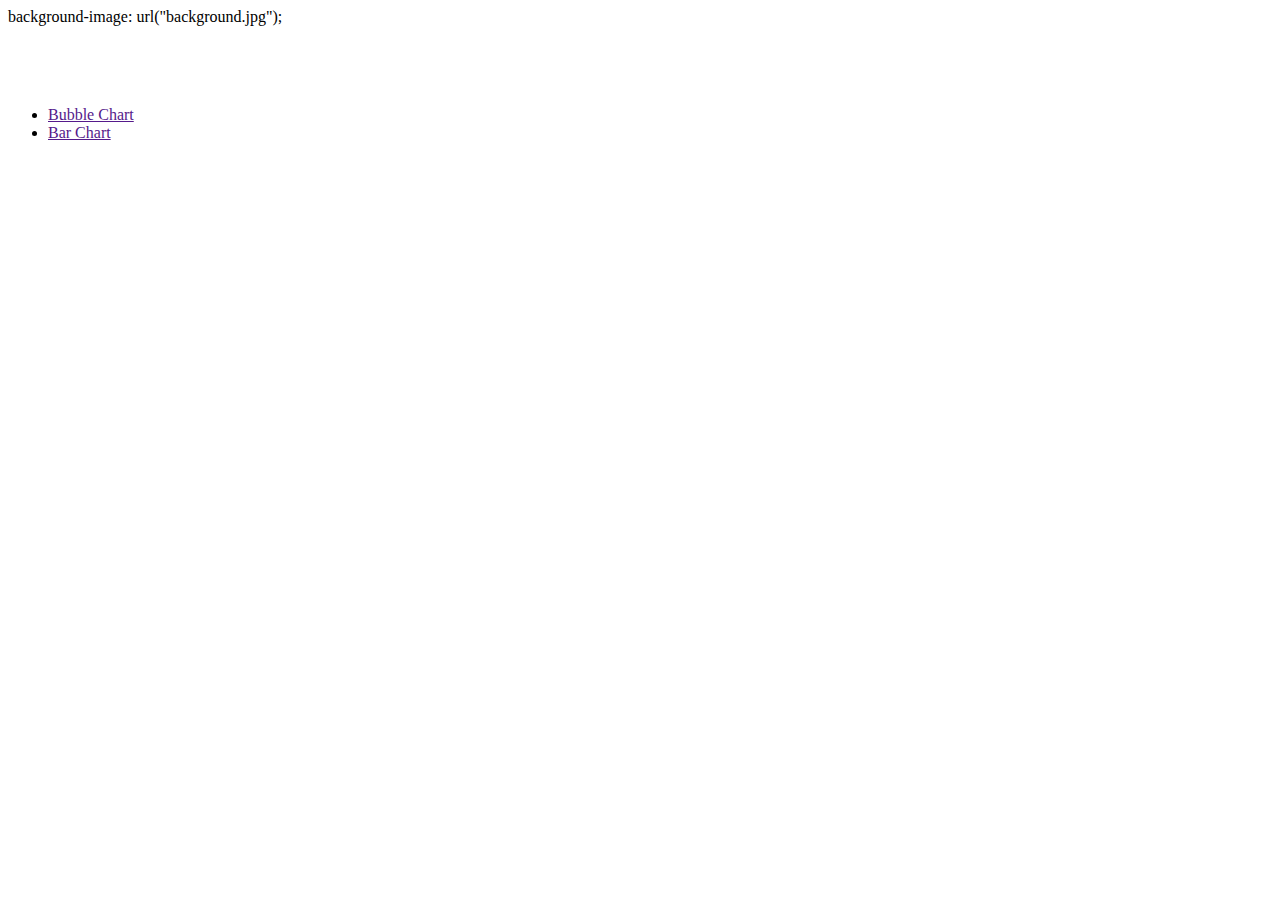
==== Challenge/newtest.html @ 1078c996 "adding challenge files" ====
background-image: url("background.jpg"); 

<div class="jumbotron" >
    <div class="row">
              <h1 class="display-6" style= "color: white ; font: 60 px Tahoma">Belly Button Biodiversity Dashboard</h1>

              <body class="bg-dark">
                <div class= "wrapper"> 
              <div id="navbar">
                <ul>
                  <li><a class="navbar-brand" href="">Bubble Chart</a> </li>
                  <li><a class="navbar-brand" href="">Bar Chart</a> </li>
                </ul>
              </div>
              </div>
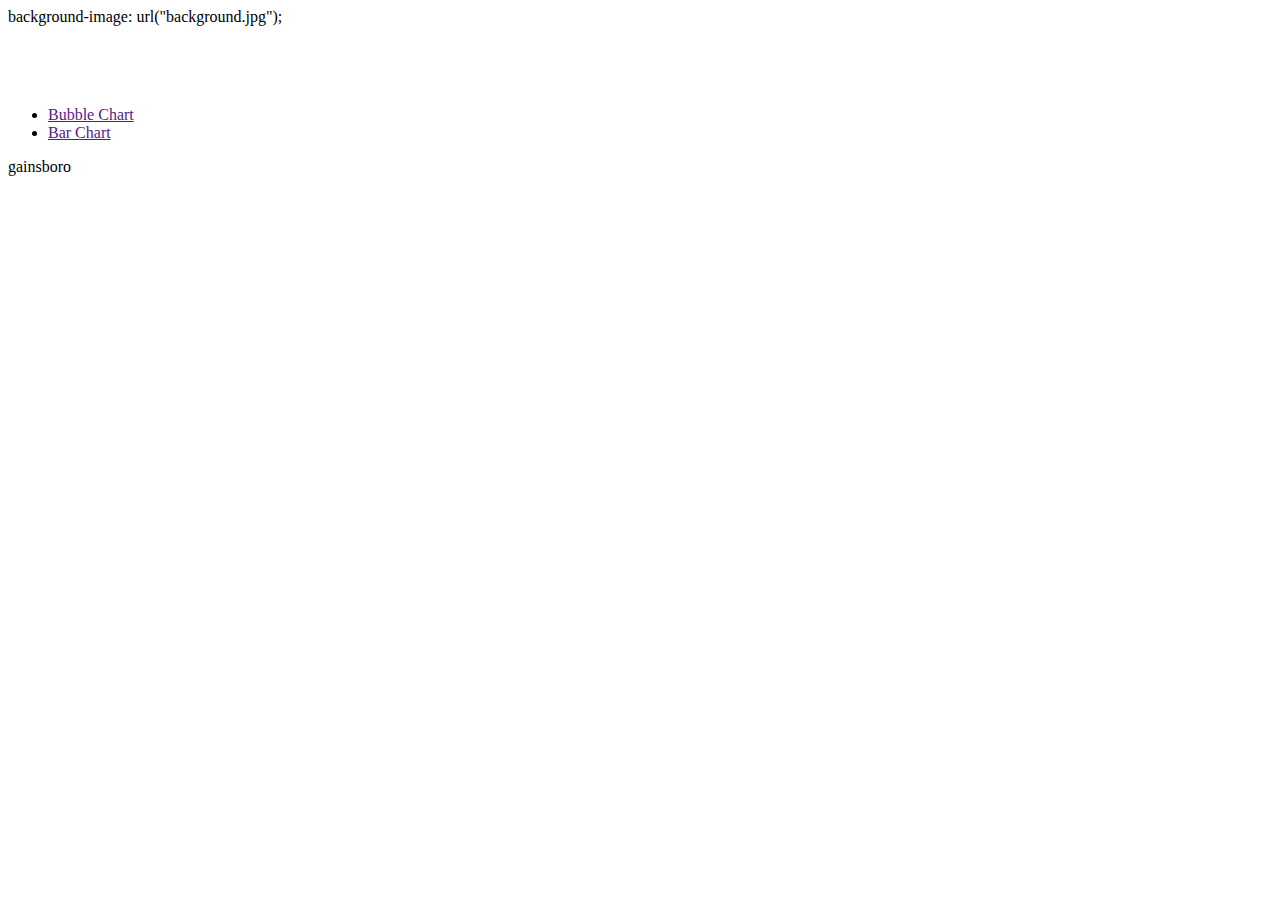
==== commit 306023ae: "adding files" ====
--- a/Challenge/newtest.html
+++ b/Challenge/newtest.html
@@ -12,4 +12,6 @@
                   <li><a class="navbar-brand" href="">Bar Chart</a> </li>
                 </ul>
               </div>
-              </div>+              </div>
+
+              gainsboro